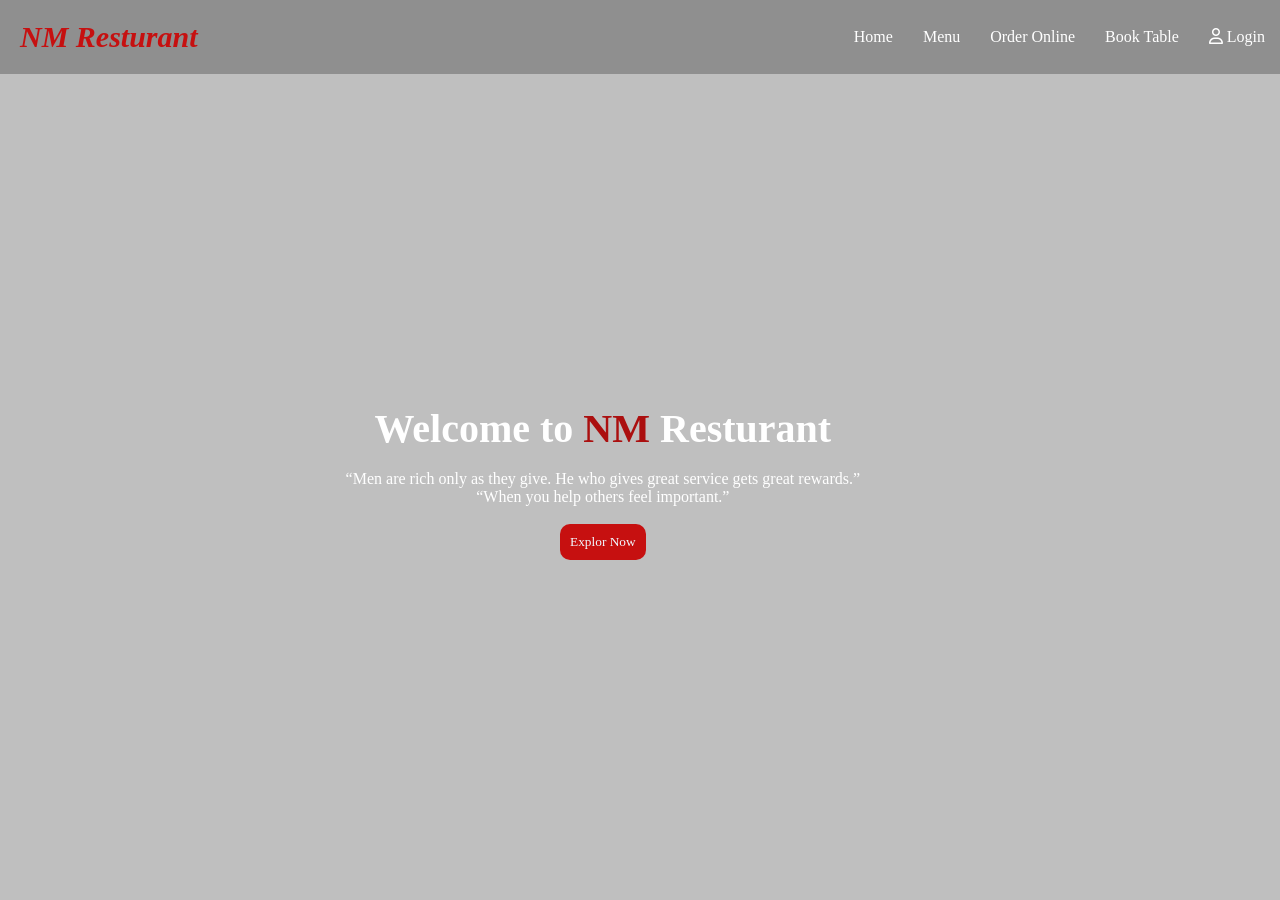
==== index.html @ 171809e1 "Starter codes" ====
<!DOCTYPE html>
<html lang="en">
<head>
    <meta charset="UTF-8">
    <meta name="viewport" content="width=device-width, initial-scale=1.0">
    <title>Document</title>
    <link rel="stylesheet" href="https://cdnjs.cloudflare.com/ajax/libs/font-awesome/6.6.0/css/all.min.css" integrity="sha512-Kc323vGBEqzTmouAECnVceyQqyqdsSiqLQISBL29aUW4U/M7pSPA/gEUZQqv1cwx4OnYxTxve5UMg5GT6L4JJg==" crossorigin="anonymous" referrerpolicy="no-referrer" />
    <link rel="stylesheet" href="style.css">
</head>
<body>
    <section class="vi">
    <!-----------------Nav Bar----------------->
    <nav class="navbar">
        <!--------------Logo----------------------->
        <div class="logo">
            <a href="#"><h1 class="lo"> NM Resturant</h1></a>
        </div>
        <div class="mt">
        <ul>
            <li><a href="index.html">Home</a></li>
            <li><a href="#">Menu</a>
            <div class="menu">
                <ul>
                    <li><a href="Main/main.html">Main Menu</a> <i class="fa-solid fa-utensils"></i></li>
                    <li><a href="burger/Burger.html">Burger Menu</a> <i class="fa-solid fa-burger"></i></li>
                    <li><a href="Pizza/Pizza.html">Pizza Menu</a> <i class="fa-solid fa-pizza-slice"></i></li>
                    <li><a href="Ice-cream/ice.html">Ice-Cream</a> <i class="fa-solid fa-ice-cream"></i></li>
                    <li><a href="Drink/drink.html">Drink Menu</a> <i class="fa-solid fa-martini-glass"></i></li>
                </ul>
            </div>
            </li>
        
            <li><a href="Order/order.html">Order Online</a></li>
            <li><a href="Table/table.html">Book Table</a></li>
            
            <li><i class="fa-regular fa-user"></i> <a href="Login/login.html">Login</a></li>
        
        </ul>


    </nav>
    <div  class="text">
        <h2>Welcome to <span>NM</span> Resturant</h2>
        <br>
        <p>“Men are rich only as they give. He who gives great service gets great rewards.”</p>
        <p>“When you help others feel important.”</p>
        <br>
        <button>Explor Now</button>
    </div>

        <video class="my-vi" autoplay loop muted>
            <source src="m.mp4" type="video/mp4">
        </video>
    </section>
</body>
</html>
---- style.css ----
*{
    padding: 0px;
    margin: 0px;
    font-family: Georgia, 'Times New Roman', Times, serif;
}
nav{
    background-color: rgba(0,0,0,0.25);
    position: relative;
    display: flex;
    justify-content: space-between;
    align-items: center;
}
.logo{
    padding: 20px;
    font-style: oblique; 
}
.vi{
    position: relative;
    width:100%;
    height:100vh;
    overflow: hidden;
    background-color: rgba(0,0,0,0.25);
    background-blend-mode: overlay;
}
.vi video{
    position: absolute;
    top: 0;
    left: 0;
    width:100%;
    height:100%;
    object-fit: cover;
    z-index:-1;
}
.lo {
    font-size: 30px;
    font-weight: bold;
    color: #c61010;
    text-align: center;
    opacity: 0; /* Initially hidden */
    transform: translateY(20px); /* Initially 20px below its final position */
    animation: fadeUp 2s ease-out forwards; /* Apply the animation */
  }

  @keyframes fadeUp {
    0% {
      opacity: 0;
      transform: translateY(20px);
    }
    100% {
      opacity: 1;
      transform: translateY(0);
    }
  }
.logo a{
    text-decoration: none;
    color: brown;
}
nav ul{
    display: flex;
    align-items: center;
    justify-content:right;
}
nav li{
    margin: 15px;
}
nav li i{
    color: white;
}
nav ul li a{
    color: white;
    text-decoration: none;
    list-style-type:none;
}
nav ul li{
    list-style-type:none;
}
nav ul li a:hover{
    color:red;
}
.text{
    position: absolute;
    color: white;
    text-align: center;
   top: 45%;
   left:27%;
}
h2{
    font-size: 40px;
}
span{
    color:rgb(171, 15, 15);
}
button{
    color: aliceblue;
    background-color: #c61010;
    padding: 10px;
    border-radius: 10px;
    border: none;
cursor: pointer;
}
button:hover{
    background-color:darkred;
    transition:1s;
}
li .menu li{
    display:inline;
    padding: 10px;
    border-bottom:1px solid rgb(157, 39, 39);
}
li .menu{
    position: absolute;
    display: none;
    margin-left: -110px;
    margin-top: -2px;
    width:30%;
}
.menu ul{
    display: flex;
    flex-direction: column;
}

li:hover .menu{
    display: block;
}
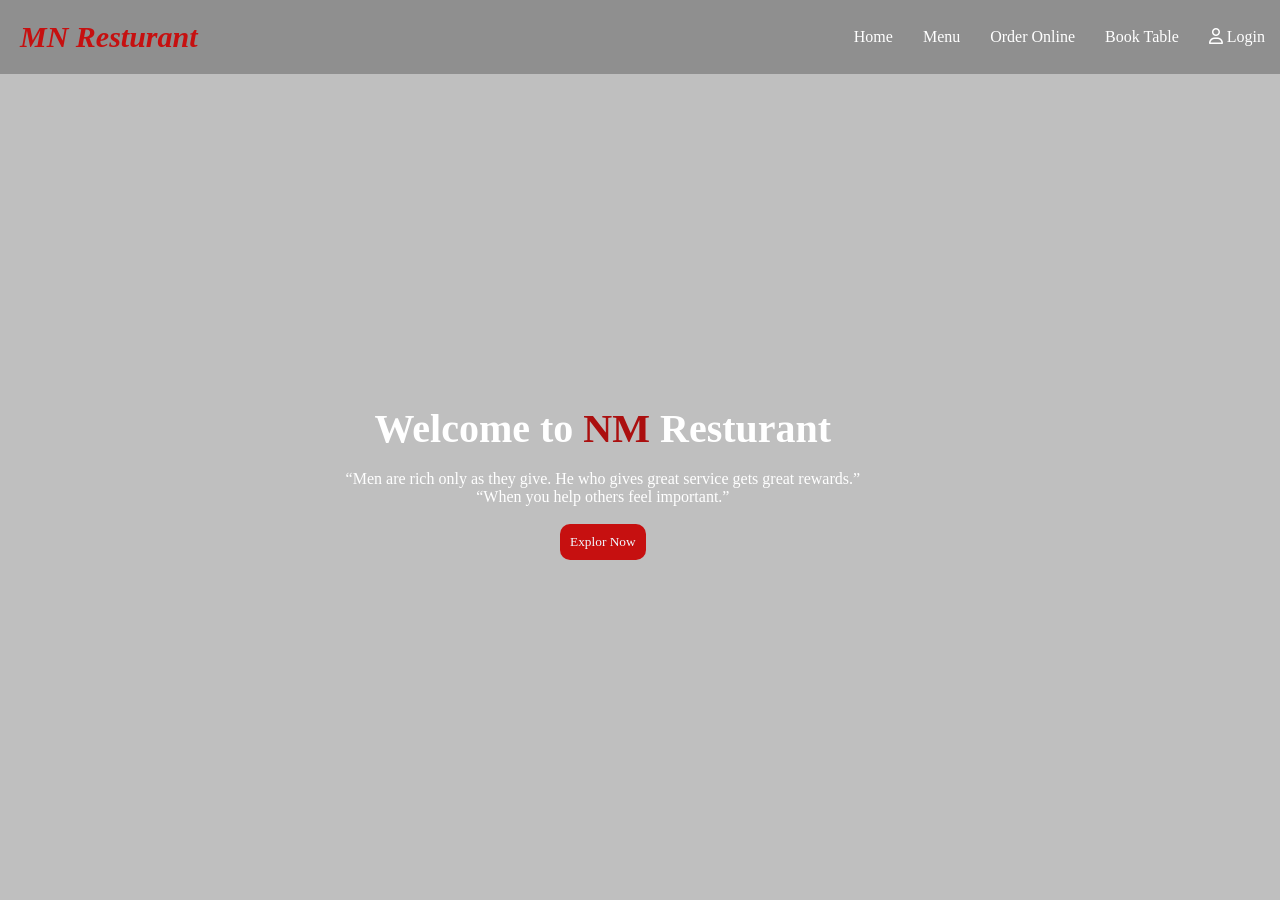
==== commit 8847bdbb: "Change title name" ====
--- a/index.html
+++ b/index.html
@@ -13,7 +13,7 @@
     <nav class="navbar">
         <!--------------Logo----------------------->
         <div class="logo">
-            <a href="#"><h1 class="lo"> NM Resturant</h1></a>
+            <a href="#"><h1 class="lo"> MN Resturant</h1></a>
         </div>
         <div class="mt">
         <ul>
